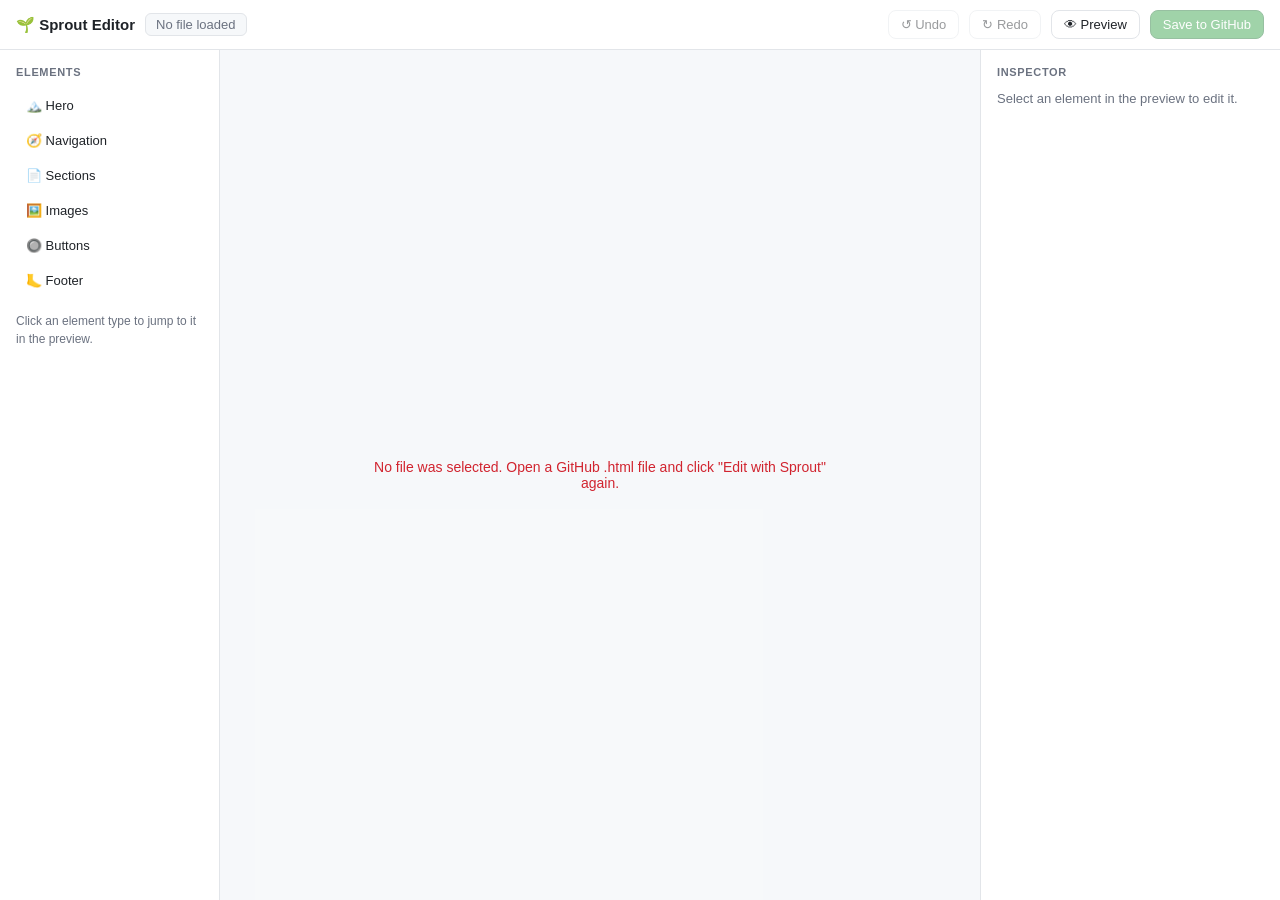
==== editor/editor.html @ ad459535 "Sprout Editor v1: visual GitHub HTML editor Chrome extension - MV3 extension: content-script detecti" ====
<!doctype html>
<html lang="en">
<head>
  <meta charset="utf-8" />
  <meta name="viewport" content="width=device-width, initial-scale=1" />
  <title>Sprout Editor</title>
  <link rel="icon" href="../assets/icons/icon48.png" />
  <link rel="stylesheet" href="editor.css" />
</head>
<body>
  <div id="app" class="sprout-app">

    <!-- Top toolbar -->
    <header class="sprout-toolbar">
      <div class="sprout-toolbar__left">
        <span class="sprout-brand">🌱 Sprout Editor</span>
        <span class="sprout-file-name" id="fileNameLabel">No file loaded</span>
      </div>
      <div class="sprout-toolbar__right">
        <button id="undoBtn" class="sprout-btn sprout-btn--icon" title="Undo (Ctrl/Cmd+Z)" disabled>
          ↺ Undo
        </button>
        <button id="redoBtn" class="sprout-btn sprout-btn--icon" title="Redo (Ctrl/Cmd+Shift+Z)" disabled>
          ↻ Redo
        </button>
        <button id="previewBtn" class="sprout-btn" title="Toggle editor outlines">
          👁 Preview
        </button>
        <button id="saveBtn" class="sprout-btn sprout-btn--primary" disabled>
          Save to GitHub
        </button>
      </div>
    </header>

    <div class="sprout-body">

      <!-- Left sidebar -->
      <aside class="sprout-sidebar" id="sidebar">
        <h2 class="sprout-sidebar__title">Elements</h2>
        <ul class="sprout-element-list" id="elementList">
          <li class="sprout-element-item" data-category="hero">🏔️ Hero</li>
          <li class="sprout-element-item" data-category="nav">🧭 Navigation</li>
          <li class="sprout-element-item" data-category="section">📄 Sections</li>
          <li class="sprout-element-item" data-category="image">🖼️ Images</li>
          <li class="sprout-element-item" data-category="button">🔘 Buttons</li>
          <li class="sprout-element-item" data-category="footer">🦶 Footer</li>
        </ul>
        <p class="sprout-sidebar__hint">Click an element type to jump to it in the preview.</p>
      </aside>

      <!-- Main canvas -->
      <main class="sprout-canvas-wrap">
        <div id="statusOverlay" class="sprout-status-overlay">
          <p id="statusMessage">Loading file from GitHub…</p>
        </div>
        <iframe
          id="previewFrame"
          class="sprout-preview-frame"
          title="Website preview"
          sandbox="allow-same-origin"
        ></iframe>
      </main>

      <!-- Right inspector -->
      <aside class="sprout-inspector" id="inspector">
        <h2 class="sprout-inspector__title">Inspector</h2>
        <div id="inspectorBody" class="sprout-inspector__body">
          <p class="sprout-inspector__empty">Select an element in the preview to edit it.</p>
        </div>
      </aside>

    </div>
  </div>

  <!-- Save modal -->
  <div id="saveModal" class="sprout-modal-backdrop sprout-hidden">
    <div class="sprout-modal">
      <h2>Save changes</h2>
      <div class="sprout-modal__row">
        <label>File</label>
        <div id="saveModalFileName" class="sprout-modal__filename">index.html</div>
      </div>
      <div class="sprout-modal__row">
        <label for="commitMessageInput">Commit message</label>
        <input id="commitMessageInput" type="text" />
      </div>
      <div id="saveModalError" class="sprout-modal__error sprout-hidden"></div>
      <div class="sprout-modal__actions">
        <button id="saveModalCancel" class="sprout-btn">Cancel</button>
        <button id="saveModalConfirm" class="sprout-btn sprout-btn--primary">Save Changes</button>
      </div>
    </div>
  </div>

  <!-- Toast notifications -->
  <div id="toastContainer" class="sprout-toast-container"></div>

  <script type="module" src="editor.js"></script>
</body>
</html>
---- editor/editor.css ----
/* editor/editor.css — Sprout Editor shell styles.
 * This file styles the EDITOR CHROME ONLY (toolbar/sidebar/inspector/modals).
 * It never touches the previewed website — that lives isolated inside the
 * sandboxed iframe (see canvas.js for the editor-only outline styles that
 * get injected *into* the iframe and stripped before saving).
 */

:root {
  --sprout-green: #2ea043;
  --sprout-green-dark: #1a7431;
  --sprout-bg: #f6f8fa;
  --sprout-panel-bg: #ffffff;
  --sprout-border: #e2e5e9;
  --sprout-text: #1f2328;
  --sprout-text-muted: #6b7280;
  --sprout-danger: #d1242f;
  --sprout-danger-bg: #fff1f0;
  --sprout-radius: 10px;
  --sprout-shadow: 0 1px 2px rgba(16, 24, 40, 0.04), 0 1px 3px rgba(16, 24, 40, 0.06);
}

* { box-sizing: border-box; }

body {
  margin: 0;
  font-family: -apple-system, BlinkMacSystemFont, "Segoe UI", Roboto, sans-serif;
  color: var(--sprout-text);
  background: var(--sprout-bg);
}

.sprout-app {
  display: flex;
  flex-direction: column;
  height: 100vh;
}

/* ---------- Toolbar ---------- */

.sprout-toolbar {
  display: flex;
  align-items: center;
  justify-content: space-between;
  padding: 10px 16px;
  background: var(--sprout-panel-bg);
  border-bottom: 1px solid var(--sprout-border);
  flex-shrink: 0;
}

.sprout-toolbar__left,
.sprout-toolbar__right {
  display: flex;
  align-items: center;
  gap: 10px;
}

.sprout-brand {
  font-weight: 700;
  font-size: 15px;
  white-space: nowrap;
}

.sprout-file-name {
  font-size: 13px;
  color: var(--sprout-text-muted);
  padding: 3px 10px;
  background: var(--sprout-bg);
  border: 1px solid var(--sprout-border);
  border-radius: 6px;
}

.sprout-file-name.is-dirty::after {
  content: " ●";
  color: var(--sprout-green);
}

.sprout-btn {
  display: inline-flex;
  align-items: center;
  gap: 4px;
  padding: 6px 12px;
  font-size: 13px;
  font-weight: 500;
  color: var(--sprout-text);
  background: var(--sprout-panel-bg);
  border: 1px solid var(--sprout-border);
  border-radius: 8px;
  cursor: pointer;
  transition: background 0.15s ease, border-color 0.15s ease;
}

.sprout-btn:hover:not(:disabled) {
  background: var(--sprout-bg);
  border-color: #d0d5db;
}

.sprout-btn:disabled {
  opacity: 0.45;
  cursor: default;
}

.sprout-btn--primary {
  color: #fff;
  background: var(--sprout-green);
  border-color: var(--sprout-green-dark);
}

.sprout-btn--primary:hover:not(:disabled) {
  filter: brightness(1.06);
}

.sprout-btn.is-active {
  background: #eaf7ec;
  border-color: var(--sprout-green);
  color: var(--sprout-green-dark);
}

/* ---------- Body layout ---------- */

.sprout-body {
  display: grid;
  grid-template-columns: 220px 1fr 300px;
  flex: 1;
  min-height: 0;
}

.sprout-sidebar,
.sprout-inspector {
  background: var(--sprout-panel-bg);
  overflow-y: auto;
  padding: 16px;
}

.sprout-sidebar { border-right: 1px solid var(--sprout-border); }
.sprout-inspector { border-left: 1px solid var(--sprout-border); }

.sprout-sidebar__title,
.sprout-inspector__title {
  margin: 0 0 12px;
  font-size: 11px;
  font-weight: 700;
  letter-spacing: 0.06em;
  text-transform: uppercase;
  color: var(--sprout-text-muted);
}

.sprout-element-list {
  list-style: none;
  margin: 0 0 16px;
  padding: 0;
  display: flex;
  flex-direction: column;
  gap: 4px;
}

.sprout-element-item {
  padding: 8px 10px;
  font-size: 13px;
  border-radius: 8px;
  cursor: pointer;
  transition: background 0.15s ease;
}

.sprout-element-item:hover {
  background: var(--sprout-bg);
}

.sprout-sidebar__hint {
  font-size: 12px;
  color: var(--sprout-text-muted);
  line-height: 1.5;
}

/* ---------- Canvas ---------- */

.sprout-canvas-wrap {
  position: relative;
  background: #eef0f3;
  display: flex;
  align-items: stretch;
  justify-content: stretch;
  min-width: 0;
}

.sprout-preview-frame {
  flex: 1;
  width: 100%;
  border: none;
  background: #fff;
}

.sprout-status-overlay {
  position: absolute;
  inset: 0;
  display: flex;
  align-items: center;
  justify-content: center;
  background: rgba(246, 248, 250, 0.92);
  z-index: 5;
  font-size: 14px;
  color: var(--sprout-text-muted);
  text-align: center;
  padding: 24px;
}

.sprout-status-overlay.sprout-hidden { display: none; }

.sprout-status-overlay.is-error #statusMessage {
  color: var(--sprout-danger);
  white-space: pre-wrap;
  max-width: 480px;
}

/* ---------- Inspector form controls ---------- */

.sprout-inspector__empty {
  font-size: 13px;
  color: var(--sprout-text-muted);
}

.sprout-field {
  margin-bottom: 14px;
}

.sprout-field label {
  display: block;
  font-size: 12px;
  font-weight: 600;
  margin-bottom: 5px;
  color: var(--sprout-text);
}

.sprout-field input[type="text"],
.sprout-field input[type="number"],
.sprout-field input[type="url"],
.sprout-field textarea {
  width: 100%;
  padding: 6px 9px;
  font-size: 13px;
  border: 1px solid var(--sprout-border);
  border-radius: 7px;
  font-family: inherit;
  background: var(--sprout-panel-bg);
  color: var(--sprout-text);
}

.sprout-field textarea {
  resize: vertical;
  min-height: 56px;
}

.sprout-field input[type="color"] {
  width: 40px;
  height: 28px;
  padding: 0;
  border: 1px solid var(--sprout-border);
  border-radius: 6px;
  background: none;
  cursor: pointer;
}

.sprout-field input[type="range"] {
  width: 100%;
}

.sprout-field-row {
  display: flex;
  align-items: center;
  gap: 8px;
}

.sprout-align-group {
  display: flex;
  gap: 4px;
}

.sprout-align-group button {
  flex: 1;
  padding: 6px 0;
  font-size: 12px;
  border: 1px solid var(--sprout-border);
  background: var(--sprout-panel-bg);
  border-radius: 7px;
  cursor: pointer;
}

.sprout-align-group button.is-active {
  background: var(--sprout-green);
  color: #fff;
  border-color: var(--sprout-green-dark);
}

.sprout-inspector-section-title {
  font-size: 11px;
  font-weight: 700;
  text-transform: uppercase;
  letter-spacing: 0.05em;
  color: var(--sprout-text-muted);
  margin: 18px 0 8px;
}

.sprout-inspector-section-title:first-child { margin-top: 0; }

.sprout-box-grid {
  display: grid;
  grid-template-columns: 1fr 1fr;
  gap: 8px;
}

/* ---------- Modal ---------- */

.sprout-modal-backdrop {
  position: fixed;
  inset: 0;
  background: rgba(15, 23, 32, 0.45);
  display: flex;
  align-items: center;
  justify-content: center;
  z-index: 100;
}

.sprout-modal-backdrop.sprout-hidden { display: none; }

.sprout-modal {
  width: 420px;
  max-width: calc(100vw - 32px);
  background: var(--sprout-panel-bg);
  border-radius: var(--sprout-radius);
  box-shadow: 0 12px 32px rgba(16, 24, 40, 0.25);
  padding: 22px;
}

.sprout-modal h2 {
  margin: 0 0 16px;
  font-size: 16px;
}

.sprout-modal__row { margin-bottom: 14px; }

.sprout-modal__row label {
  display: block;
  font-size: 12px;
  font-weight: 600;
  margin-bottom: 5px;
}

.sprout-modal__filename {
  font-family: ui-monospace, SFMono-Regular, monospace;
  font-size: 13px;
  padding: 6px 9px;
  background: var(--sprout-bg);
  border: 1px solid var(--sprout-border);
  border-radius: 7px;
}

.sprout-modal input[type="text"] {
  width: 100%;
  padding: 7px 10px;
  font-size: 13px;
  border: 1px solid var(--sprout-border);
  border-radius: 7px;
}

.sprout-modal__error {
  font-size: 12px;
  color: var(--sprout-danger);
  background: var(--sprout-danger-bg);
  border: 1px solid #ffd7d5;
  border-radius: 7px;
  padding: 8px 10px;
  margin-bottom: 14px;
}

.sprout-modal__actions {
  display: flex;
  justify-content: flex-end;
  gap: 8px;
  margin-top: 4px;
}

/* ---------- Toasts ---------- */

.sprout-toast-container {
  position: fixed;
  bottom: 20px;
  right: 20px;
  display: flex;
  flex-direction: column;
  gap: 8px;
  z-index: 200;
}

.sprout-toast {
  padding: 10px 14px;
  border-radius: 8px;
  font-size: 13px;
  color: #fff;
  box-shadow: var(--sprout-shadow);
  max-width: 320px;
}

.sprout-toast--success { background: var(--sprout-green); }
.sprout-toast--error { background: var(--sprout-danger); }
.sprout-toast--info { background: #374151; }

@media (max-width: 900px) {
  .sprout-body {
    grid-template-columns: 1fr;
    grid-template-rows: auto 1fr auto;
  }
  .sprout-sidebar, .sprout-inspector {
    border: none;
    border-bottom: 1px solid var(--sprout-border);
    max-height: 180px;
  }
}
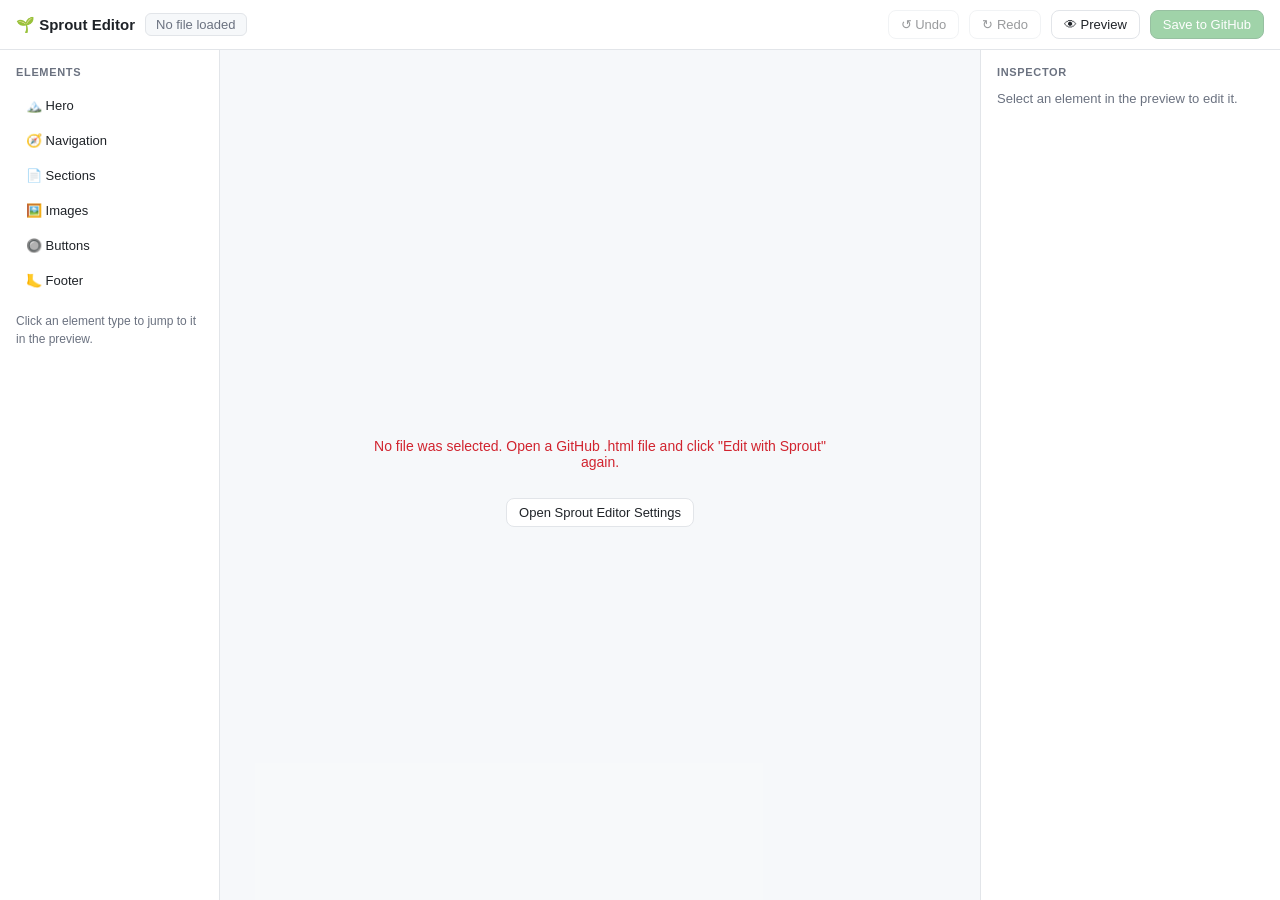
==== commit 87a7522e: "Improve error messaging for private-repo/missing-token load failures Root cause of the 'Not found..." ====
--- a/editor/editor.html
+++ b/editor/editor.html
@@ -51,7 +51,12 @@
       <!-- Main canvas -->
       <main class="sprout-canvas-wrap">
         <div id="statusOverlay" class="sprout-status-overlay">
-          <p id="statusMessage">Loading file from GitHub…</p>
+          <div>
+            <p id="statusMessage">Loading file from GitHub…</p>
+            <button id="statusSettingsBtn" class="sprout-btn sprout-hidden" type="button">
+              Open Sprout Editor Settings
+            </button>
+          </div>
         </div>
         <iframe
           id="previewFrame"
--- a/editor/editor.css
+++ b/editor/editor.css
@@ -210,6 +210,10 @@
   max-width: 480px;
 }
 
+#statusSettingsBtn {
+  margin-top: 14px;
+}
+
 /* ---------- Inspector form controls ---------- */
 
 .sprout-inspector__empty {
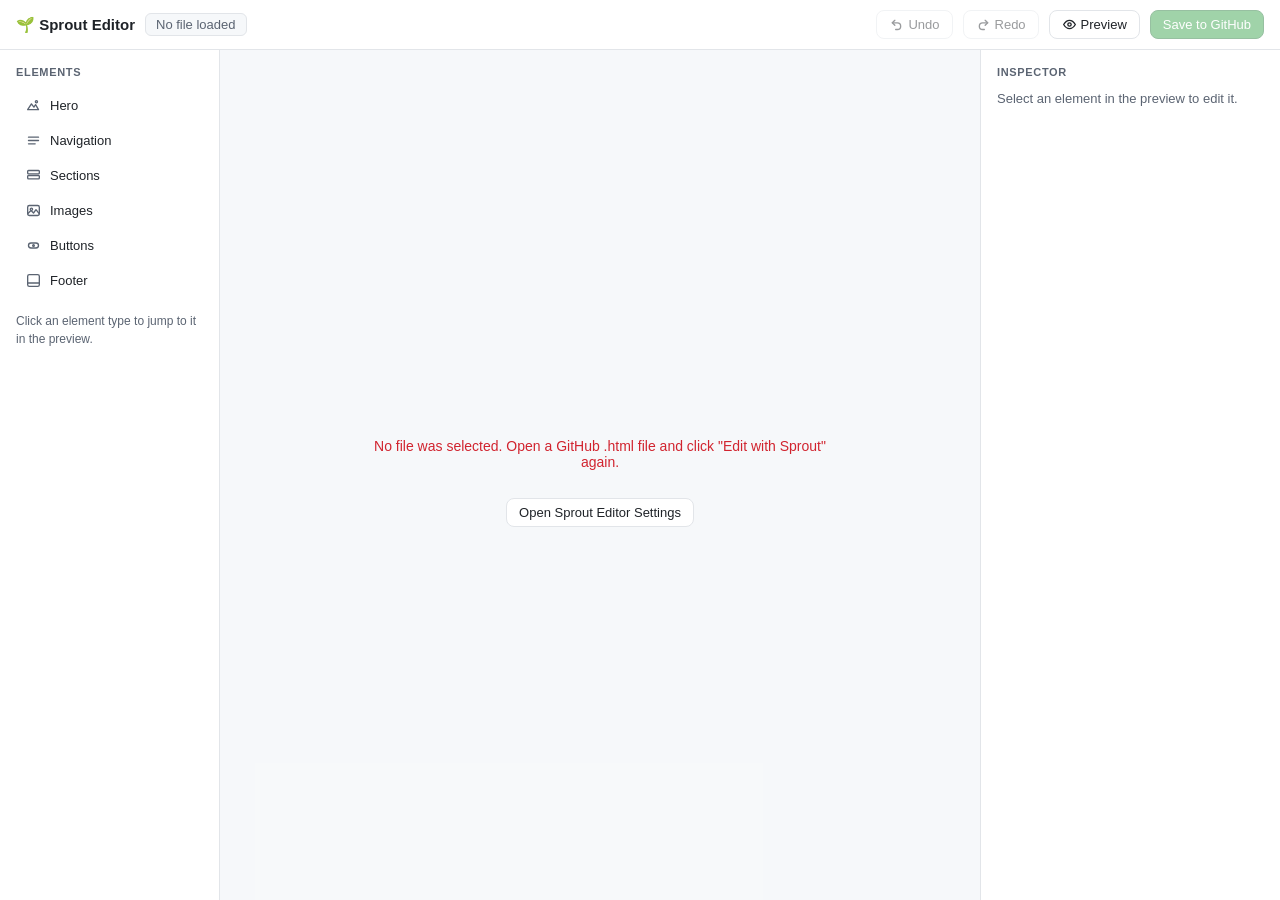
==== commit 9004b1ac: "Polish the extension UI: real icons, focus states, motion, loading state Ran this through the impecc" ====
--- a/editor/editor.html
+++ b/editor/editor.html
@@ -8,6 +8,23 @@
   <link rel="stylesheet" href="editor.css" />
 </head>
 <body>
+  <!-- Shared icon set. Referenced via <use href="#icon-x">; keeps every icon
+       one consistent stroke/weight instead of mixing emoji glyphs. -->
+  <svg width="0" height="0" style="position:absolute" aria-hidden="true">
+    <defs>
+      <g id="icon-undo"><path d="M4 7h6a4 4 0 1 1 0 8H8"/><path d="M7 4 4 7l3 3"/></g>
+      <g id="icon-redo"><path d="M14 7H8a4 4 0 1 0 0 8h2"/><path d="M11 4l3 3-3 3"/></g>
+      <g id="icon-eye"><path d="M2 9s3-5 7-5 7 5 7 5-3 5-7 5-7-5-7-5Z"/><circle cx="9" cy="9" r="2"/></g>
+      <g id="icon-eye-off"><path d="M2 9s3-5 7-5c1.5 0 2.8.4 4 1.1M16 9s-1.3 2.1-3.3 3.5M9 14c-4 0-7-5-7-5"/><path d="M3 3l12 12"/></g>
+      <g id="icon-hero"><path d="M2 14l4.5-7 3 4 2-3L15 14Z"/><circle cx="12.5" cy="4.5" r="1.3"/></g>
+      <g id="icon-nav"><line x1="3" y1="5" x2="15" y2="5"/><line x1="3" y1="9" x2="15" y2="9"/><line x1="3" y1="13" x2="11" y2="13"/></g>
+      <g id="icon-sections"><rect x="2" y="3" width="14" height="4" rx="1"/><rect x="2" y="9" width="14" height="4" rx="1"/></g>
+      <g id="icon-image"><rect x="2" y="3" width="14" height="12" rx="2"/><circle cx="6.5" cy="7.5" r="1.4"/><path d="M2 13l4-4 3 3 3-4 4 5"/></g>
+      <g id="icon-button"><rect x="3" y="6" width="12" height="6" rx="3"/><circle cx="9" cy="9" r="1"/></g>
+      <g id="icon-footer"><rect x="2" y="2" width="14" height="14" rx="2"/><line x1="2" y1="12" x2="16" y2="12"/></g>
+    </defs>
+  </svg>
+
   <div id="app" class="sprout-app">
 
     <!-- Top toolbar -->
@@ -17,14 +34,18 @@
         <span class="sprout-file-name" id="fileNameLabel">No file loaded</span>
       </div>
       <div class="sprout-toolbar__right">
-        <button id="undoBtn" class="sprout-btn sprout-btn--icon" title="Undo (Ctrl/Cmd+Z)" disabled>
-          ↺ Undo
+        <button id="undoBtn" class="sprout-btn" title="Undo (Ctrl/Cmd+Z)" disabled>
+          <svg class="sprout-icon" viewBox="0 0 18 18"><use href="#icon-undo"/></svg>
+          Undo
         </button>
-        <button id="redoBtn" class="sprout-btn sprout-btn--icon" title="Redo (Ctrl/Cmd+Shift+Z)" disabled>
-          ↻ Redo
+        <button id="redoBtn" class="sprout-btn" title="Redo (Ctrl/Cmd+Shift+Z)" disabled>
+          <svg class="sprout-icon" viewBox="0 0 18 18"><use href="#icon-redo"/></svg>
+          Redo
         </button>
         <button id="previewBtn" class="sprout-btn" title="Toggle editor outlines">
-          👁 Preview
+          <svg class="sprout-icon sprout-icon--eye" viewBox="0 0 18 18"><use href="#icon-eye"/></svg>
+          <svg class="sprout-icon sprout-icon--eye-off" viewBox="0 0 18 18"><use href="#icon-eye-off"/></svg>
+          <span id="previewBtnLabel">Preview</span>
         </button>
         <button id="saveBtn" class="sprout-btn sprout-btn--primary" disabled>
           Save to GitHub
@@ -38,12 +59,12 @@
       <aside class="sprout-sidebar" id="sidebar">
         <h2 class="sprout-sidebar__title">Elements</h2>
         <ul class="sprout-element-list" id="elementList">
-          <li class="sprout-element-item" data-category="hero">🏔️ Hero</li>
-          <li class="sprout-element-item" data-category="nav">🧭 Navigation</li>
-          <li class="sprout-element-item" data-category="section">📄 Sections</li>
-          <li class="sprout-element-item" data-category="image">🖼️ Images</li>
-          <li class="sprout-element-item" data-category="button">🔘 Buttons</li>
-          <li class="sprout-element-item" data-category="footer">🦶 Footer</li>
+          <li class="sprout-element-item" data-category="hero" role="button" tabindex="0"><svg class="sprout-icon" viewBox="0 0 18 18"><use href="#icon-hero"/></svg>Hero</li>
+          <li class="sprout-element-item" data-category="nav" role="button" tabindex="0"><svg class="sprout-icon" viewBox="0 0 18 18"><use href="#icon-nav"/></svg>Navigation</li>
+          <li class="sprout-element-item" data-category="section" role="button" tabindex="0"><svg class="sprout-icon" viewBox="0 0 18 18"><use href="#icon-sections"/></svg>Sections</li>
+          <li class="sprout-element-item" data-category="image" role="button" tabindex="0"><svg class="sprout-icon" viewBox="0 0 18 18"><use href="#icon-image"/></svg>Images</li>
+          <li class="sprout-element-item" data-category="button" role="button" tabindex="0"><svg class="sprout-icon" viewBox="0 0 18 18"><use href="#icon-button"/></svg>Buttons</li>
+          <li class="sprout-element-item" data-category="footer" role="button" tabindex="0"><svg class="sprout-icon" viewBox="0 0 18 18"><use href="#icon-footer"/></svg>Footer</li>
         </ul>
         <p class="sprout-sidebar__hint">Click an element type to jump to it in the preview.</p>
       </aside>
@@ -51,7 +72,8 @@
       <!-- Main canvas -->
       <main class="sprout-canvas-wrap">
         <div id="statusOverlay" class="sprout-status-overlay">
-          <div>
+          <div class="sprout-status-content">
+            <div id="statusSpinner" class="sprout-spinner" aria-hidden="true"></div>
             <p id="statusMessage">Loading file from GitHub…</p>
             <button id="statusSettingsBtn" class="sprout-btn sprout-hidden" type="button">
               Open Sprout Editor Settings
--- a/editor/editor.css
+++ b/editor/editor.css
@@ -12,11 +12,12 @@
   --sprout-panel-bg: #ffffff;
   --sprout-border: #e2e5e9;
   --sprout-text: #1f2328;
-  --sprout-text-muted: #6b7280;
+  --sprout-text-muted: #5b6472;
   --sprout-danger: #d1242f;
   --sprout-danger-bg: #fff1f0;
   --sprout-radius: 10px;
   --sprout-shadow: 0 1px 2px rgba(16, 24, 40, 0.04), 0 1px 3px rgba(16, 24, 40, 0.06);
+  --sprout-focus-ring: 0 0 0 3px rgba(46, 160, 67, 0.32);
 }
 
 * { box-sizing: border-box; }
@@ -26,6 +27,55 @@
   font-family: -apple-system, BlinkMacSystemFont, "Segoe UI", Roboto, sans-serif;
   color: var(--sprout-text);
   background: var(--sprout-bg);
+  scrollbar-color: #c3cad3 transparent;
+}
+
+::selection {
+  background: #bfe8c8;
+  color: var(--sprout-green-dark);
+}
+
+/* Browser-default focus rings don't match this palette — theme them instead
+ * of leaving the platform default, and only ever on :focus-visible so mouse
+ * clicks stay clean. */
+a:focus-visible,
+button:focus-visible,
+input:focus-visible,
+textarea:focus-visible,
+[tabindex]:focus-visible {
+  outline: none;
+  box-shadow: var(--sprout-focus-ring);
+  border-radius: 6px;
+}
+
+/* Custom scrollbars for the chrome panels (WebKit/Chromium — this ships in a
+ * Chrome extension, so no non-Chromium fallback is needed). */
+.sprout-sidebar::-webkit-scrollbar,
+.sprout-inspector::-webkit-scrollbar {
+  width: 10px;
+}
+.sprout-sidebar::-webkit-scrollbar-thumb,
+.sprout-inspector::-webkit-scrollbar-thumb {
+  background: #c3cad3;
+  border-radius: 999px;
+  border: 2px solid var(--sprout-panel-bg);
+}
+.sprout-sidebar::-webkit-scrollbar-track,
+.sprout-inspector::-webkit-scrollbar-track {
+  background: transparent;
+}
+
+/* Shared 18x18 icon glyphs (see the <symbol> defs in editor.html) — one
+ * consistent stroke weight everywhere instead of mixing emoji as icons. */
+.sprout-icon {
+  width: 15px;
+  height: 15px;
+  flex-shrink: 0;
+  fill: none;
+  stroke: currentColor;
+  stroke-width: 1.6;
+  stroke-linecap: round;
+  stroke-linejoin: round;
 }
 
 .sprout-app {
@@ -113,6 +163,12 @@
   border-color: var(--sprout-green);
   color: var(--sprout-green-dark);
 }
+
+/* Preview button shows the eye when idle, eye-off once active — CSS-only
+ * swap driven by the .is-active class editor.js already toggles. */
+.sprout-icon--eye-off { display: none; }
+.sprout-btn.is-active .sprout-icon--eye { display: none; }
+.sprout-btn.is-active .sprout-icon--eye-off { display: block; }
 
 /* ---------- Body layout ---------- */
 
@@ -153,6 +209,9 @@
 }
 
 .sprout-element-item {
+  display: flex;
+  align-items: center;
+  gap: 9px;
   padding: 8px 10px;
   font-size: 13px;
   border-radius: 8px;
@@ -160,8 +219,14 @@
   transition: background 0.15s ease;
 }
 
+.sprout-element-item .sprout-icon { color: var(--sprout-text-muted); }
+
 .sprout-element-item:hover {
   background: var(--sprout-bg);
+}
+
+.sprout-element-item:hover .sprout-icon {
+  color: var(--sprout-green-dark);
 }
 
 .sprout-sidebar__hint {
@@ -204,10 +269,37 @@
 
 .sprout-status-overlay.sprout-hidden { display: none; }
 
+.sprout-status-content {
+  display: flex;
+  flex-direction: column;
+  align-items: center;
+}
+
 .sprout-status-overlay.is-error #statusMessage {
   color: var(--sprout-danger);
   white-space: pre-wrap;
   max-width: 480px;
+}
+
+/* Loading spinner — only during the loading state, never alongside an error. */
+.sprout-spinner {
+  width: 28px;
+  height: 28px;
+  margin-bottom: 14px;
+  border-radius: 50%;
+  border: 3px solid var(--sprout-border);
+  border-top-color: var(--sprout-green);
+  animation: sprout-spin 0.7s linear infinite;
+}
+
+.sprout-status-overlay.is-error .sprout-spinner { display: none; }
+
+@media (prefers-reduced-motion: reduce) {
+  .sprout-spinner { animation-duration: 1.6s; }
+}
+
+@keyframes sprout-spin {
+  to { transform: rotate(360deg); }
 }
 
 #statusSettingsBtn {
@@ -245,6 +337,14 @@
   font-family: inherit;
   background: var(--sprout-panel-bg);
   color: var(--sprout-text);
+  transition: border-color 0.15s ease;
+}
+
+.sprout-field input[type="text"]:hover,
+.sprout-field input[type="number"]:hover,
+.sprout-field input[type="url"]:hover,
+.sprout-field textarea:hover {
+  border-color: #c7ced8;
 }
 
 .sprout-field textarea {
@@ -264,6 +364,7 @@
 
 .sprout-field input[type="range"] {
   width: 100%;
+  accent-color: var(--sprout-green);
 }
 
 .sprout-field-row {
@@ -285,6 +386,12 @@
   background: var(--sprout-panel-bg);
   border-radius: 7px;
   cursor: pointer;
+  transition: background 0.15s ease, border-color 0.15s ease, color 0.15s ease;
+}
+
+.sprout-align-group button:hover:not(.is-active) {
+  border-color: #c7ced8;
+  background: var(--sprout-bg);
 }
 
 .sprout-align-group button.is-active {
@@ -320,9 +427,24 @@
   align-items: center;
   justify-content: center;
   z-index: 100;
-}
-
-.sprout-modal-backdrop.sprout-hidden { display: none; }
+  opacity: 1;
+  transition: opacity 0.16s ease, display 0.16s allow-discrete;
+}
+
+.sprout-modal-backdrop.sprout-hidden {
+  opacity: 0;
+  display: none;
+}
+
+/* Reveal transition for the backdrop + panel — degrades gracefully to an
+ * instant show/hide in browsers without @starting-style support. */
+@starting-style {
+  .sprout-modal-backdrop:not(.sprout-hidden) { opacity: 0; }
+}
+
+@media (prefers-reduced-motion: reduce) {
+  .sprout-modal-backdrop { transition-duration: 0.01ms; }
+}
 
 .sprout-modal {
   width: 420px;
@@ -331,6 +453,14 @@
   border-radius: var(--sprout-radius);
   box-shadow: 0 12px 32px rgba(16, 24, 40, 0.25);
   padding: 22px;
+  transform: scale(1);
+  transition: transform 0.18s cubic-bezier(0.2, 0.8, 0.2, 1);
+}
+
+.sprout-modal-backdrop.sprout-hidden .sprout-modal { transform: scale(0.96); }
+
+@starting-style {
+  .sprout-modal-backdrop:not(.sprout-hidden) .sprout-modal { transform: scale(0.96); }
 }
 
 .sprout-modal h2 {
@@ -398,8 +528,27 @@
   border-radius: 8px;
   font-size: 13px;
   color: #fff;
-  box-shadow: var(--sprout-shadow);
+  box-shadow: 0 8px 20px rgba(16, 24, 40, 0.16);
   max-width: 320px;
+  animation: sprout-toast-in 0.22s cubic-bezier(0.2, 0.8, 0.2, 1);
+}
+
+.sprout-toast.is-leaving {
+  animation: sprout-toast-out 0.16s ease forwards;
+}
+
+@keyframes sprout-toast-in {
+  from { opacity: 0; transform: translateY(6px) scale(0.98); }
+}
+
+@keyframes sprout-toast-out {
+  to { opacity: 0; transform: translateY(6px) scale(0.98); }
+}
+
+@media (prefers-reduced-motion: reduce) {
+  /* Shorten rather than remove — editor.js waits for "animationend" to
+   * actually remove the element, so animation: none would leave it stuck. */
+  .sprout-toast, .sprout-toast.is-leaving { animation-duration: 1ms; }
 }
 
 .sprout-toast--success { background: var(--sprout-green); }
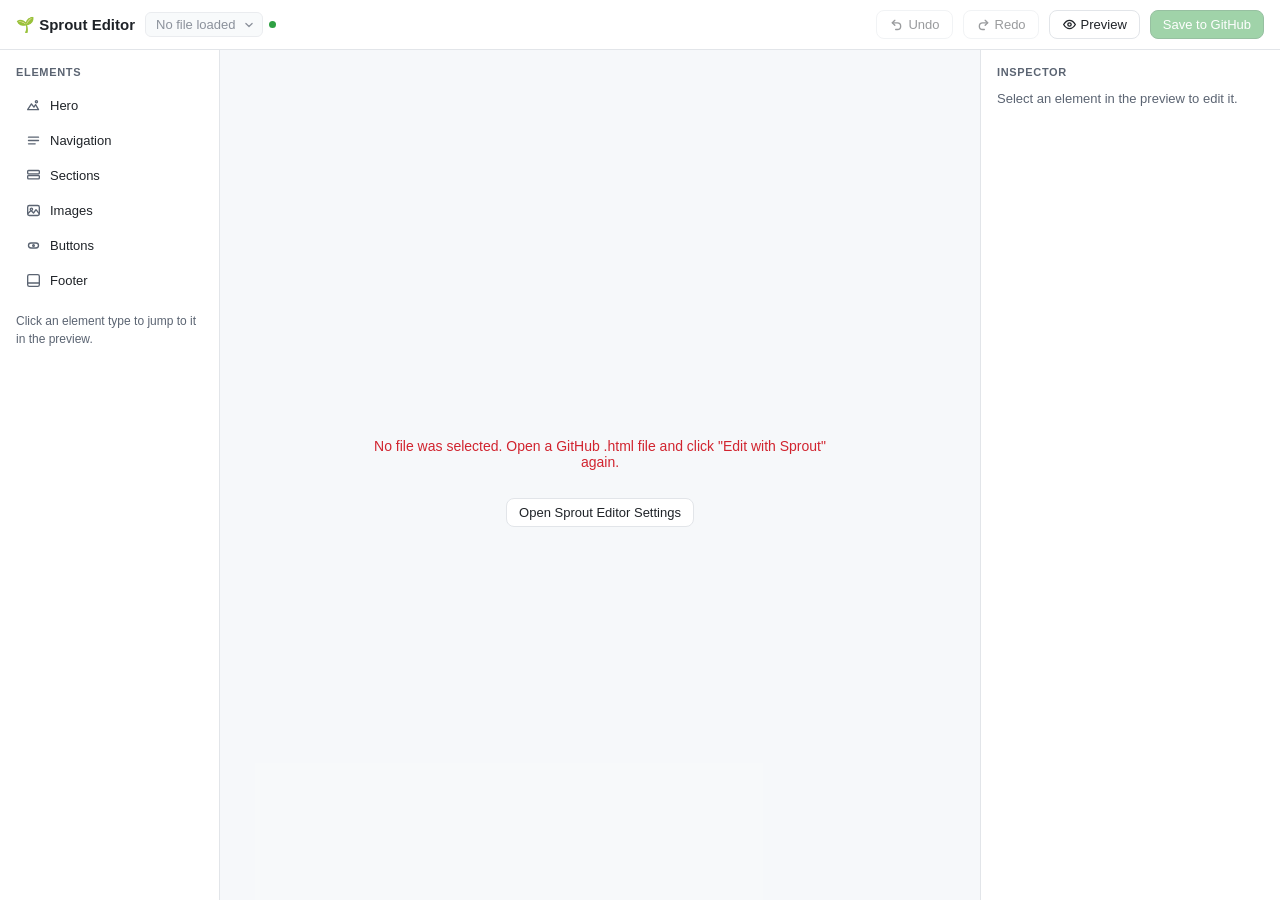
==== commit 92493782: "Add a file-switcher dropdown to the toolbar Lets the user switch which .html file they're editing wi" ====
--- a/editor/editor.html
+++ b/editor/editor.html
@@ -31,7 +31,12 @@
     <header class="sprout-toolbar">
       <div class="sprout-toolbar__left">
         <span class="sprout-brand">🌱 Sprout Editor</span>
-        <span class="sprout-file-name" id="fileNameLabel">No file loaded</span>
+        <span class="sprout-file-switcher-wrap">
+          <select id="fileSwitcher" class="sprout-file-switcher" title="Switch which file you're editing" aria-label="Current file" disabled>
+            <option>No file loaded</option>
+          </select>
+          <span id="dirtyIndicator" class="sprout-dirty-dot sprout-hidden" title="Unsaved changes"></span>
+        </span>
       </div>
       <div class="sprout-toolbar__right">
         <button id="undoBtn" class="sprout-btn" title="Undo (Ctrl/Cmd+Z)" disabled>
--- a/editor/editor.css
+++ b/editor/editor.css
@@ -109,18 +109,46 @@
   white-space: nowrap;
 }
 
-.sprout-file-name {
-  font-size: 13px;
+.sprout-file-switcher-wrap {
+  display: inline-flex;
+  align-items: center;
+  gap: 6px;
+}
+
+.sprout-file-switcher {
+  font-size: 13px;
+  font-family: inherit;
   color: var(--sprout-text-muted);
-  padding: 3px 10px;
-  background: var(--sprout-bg);
+  padding: 4px 26px 4px 10px;
+  background: var(--sprout-bg) url('data:image/svg+xml;utf8,<svg xmlns="http://www.w3.org/2000/svg" viewBox="0 0 18 18"><path d="M5 7l4 4 4-4" fill="none" stroke="%235b6472" stroke-width="1.6" stroke-linecap="round" stroke-linejoin="round"/></svg>') no-repeat right 6px center;
+  background-size: 14px;
   border: 1px solid var(--sprout-border);
   border-radius: 6px;
-}
-
-.sprout-file-name.is-dirty::after {
-  content: " ●";
-  color: var(--sprout-green);
+  max-width: 220px;
+  cursor: pointer;
+  appearance: none;
+  transition: border-color 0.15s ease, background-color 0.15s ease;
+}
+
+.sprout-file-switcher:hover:not(:disabled) {
+  border-color: #c7ced8;
+  background-color: var(--sprout-panel-bg);
+}
+
+.sprout-file-switcher:disabled {
+  cursor: default;
+  opacity: 0.7;
+}
+
+/* Small dot next to the switcher, shown while there are unsaved changes —
+ * a <select>'s own box doesn't reliably render ::after content in Chrome,
+ * so this lives as a sibling element instead. */
+.sprout-dirty-dot {
+  width: 7px;
+  height: 7px;
+  border-radius: 50%;
+  background: var(--sprout-green);
+  flex-shrink: 0;
 }
 
 .sprout-btn {
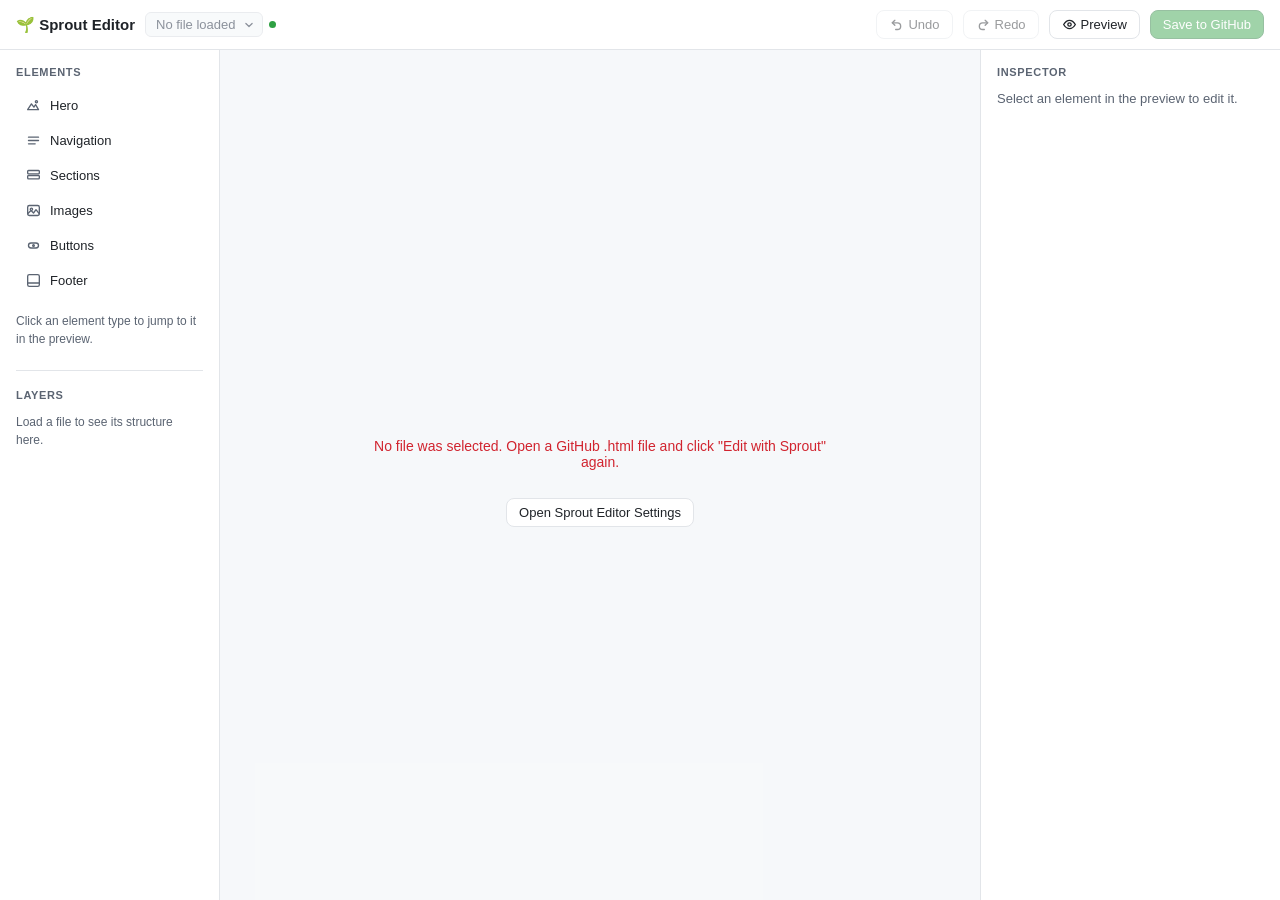
==== commit 55699b81: "Add a Layers panel (Elementor-style DOM tree) to the sidebar Always-visible tree of the whole page's" ====
--- a/editor/editor.html
+++ b/editor/editor.html
@@ -72,6 +72,11 @@
           <li class="sprout-element-item" data-category="footer" role="button" tabindex="0"><svg class="sprout-icon" viewBox="0 0 18 18"><use href="#icon-footer"/></svg>Footer</li>
         </ul>
         <p class="sprout-sidebar__hint">Click an element type to jump to it in the preview.</p>
+
+        <h2 class="sprout-sidebar__title sprout-layers-title">Layers</h2>
+        <div id="layersTree" class="sprout-layers-tree-wrap">
+          <p class="sprout-sidebar__hint">Load a file to see its structure here.</p>
+        </div>
       </aside>
 
       <!-- Main canvas -->
--- a/editor/editor.css
+++ b/editor/editor.css
@@ -263,6 +263,54 @@
   line-height: 1.5;
 }
 
+/* ---------- Layers panel ---------- */
+
+.sprout-layers-title {
+  margin-top: 22px;
+  padding-top: 18px;
+  border-top: 1px solid var(--sprout-border);
+}
+
+.sprout-layers-tree-wrap {
+  font-size: 12px;
+}
+
+.sprout-layers-tree,
+.sprout-layers-tree ul {
+  list-style: none;
+  margin: 0;
+  padding: 0;
+}
+
+.sprout-layer-label {
+  display: block;
+  width: 100%;
+  padding: 4px 8px;
+  border: none;
+  background: none;
+  border-radius: 6px;
+  font-family: ui-monospace, SFMono-Regular, monospace;
+  font-size: 11.5px;
+  color: var(--sprout-text-muted);
+  text-align: left;
+  white-space: nowrap;
+  overflow: hidden;
+  text-overflow: ellipsis;
+  cursor: pointer;
+  transition: background 0.12s ease, color 0.12s ease;
+}
+
+.sprout-layer-label:hover {
+  background: var(--sprout-bg);
+  color: var(--sprout-text);
+}
+
+.sprout-layer-row.is-active > .sprout-layer-label {
+  background: #eaf7ec;
+  color: var(--sprout-green-dark);
+  font-weight: 600;
+}
+
 /* ---------- Canvas ---------- */
 
 .sprout-canvas-wrap {
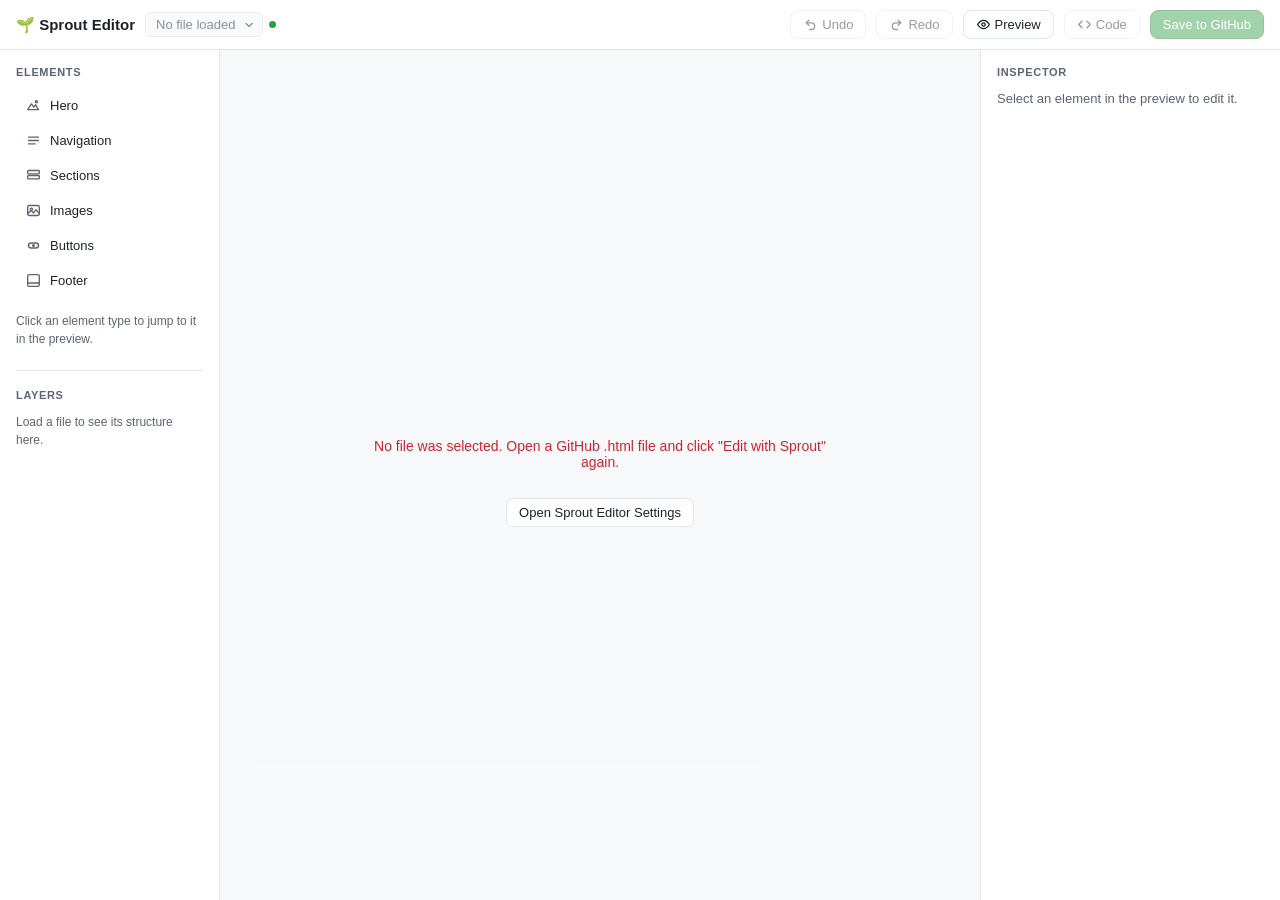
==== commit 829d1237: "Add a Code View: see the HTML that would be saved, read-only New toolbar button opens a modal showin" ====
--- a/editor/editor.html
+++ b/editor/editor.html
@@ -22,6 +22,9 @@
       <g id="icon-image"><rect x="2" y="3" width="14" height="12" rx="2"/><circle cx="6.5" cy="7.5" r="1.4"/><path d="M2 13l4-4 3 3 3-4 4 5"/></g>
       <g id="icon-button"><rect x="3" y="6" width="12" height="6" rx="3"/><circle cx="9" cy="9" r="1"/></g>
       <g id="icon-footer"><rect x="2" y="2" width="14" height="14" rx="2"/><line x1="2" y1="12" x2="16" y2="12"/></g>
+      <g id="icon-code"><path d="M6 5 2 9l4 4"/><path d="M12 5l4 4-4 4"/></g>
+      <g id="icon-copy"><rect x="6" y="6" width="9" height="9" rx="1.5"/><path d="M4 11V4a1 1 0 0 1 1-1h7"/></g>
+      <g id="icon-check"><path d="M4 9.5l3 3 7-7"/></g>
     </defs>
   </svg>
 
@@ -52,13 +55,17 @@
           <svg class="sprout-icon sprout-icon--eye-off" viewBox="0 0 18 18"><use href="#icon-eye-off"/></svg>
           <span id="previewBtnLabel">Preview</span>
         </button>
+        <button id="codeViewBtn" class="sprout-btn" title="View the HTML this will save" disabled>
+          <svg class="sprout-icon" viewBox="0 0 18 18"><use href="#icon-code"/></svg>
+          Code
+        </button>
         <button id="saveBtn" class="sprout-btn sprout-btn--primary" disabled>
           Save to GitHub
         </button>
       </div>
     </header>
 
-    <div class="sprout-body">
+    <div class="sprout-body" id="editorBody">
 
       <!-- Left sidebar -->
       <aside class="sprout-sidebar" id="sidebar">
@@ -129,6 +136,27 @@
     </div>
   </div>
 
+  <!-- Code view modal -->
+  <div id="codeViewModal" class="sprout-modal-backdrop sprout-hidden">
+    <div class="sprout-modal sprout-modal--wide">
+      <div class="sprout-code-view__header">
+        <h2>View Code</h2>
+        <button id="codeViewCopyBtn" class="sprout-btn" type="button" title="Copy all code">
+          <svg class="sprout-icon copy-icon copy-icon--copy" viewBox="0 0 18 18"><use href="#icon-copy"/></svg>
+          <svg class="sprout-icon copy-icon copy-icon--check" viewBox="0 0 18 18"><use href="#icon-check"/></svg>
+          <span id="codeViewCopyLabel">Copy</span>
+        </button>
+      </div>
+      <p class="sprout-code-view__hint">
+        What would be saved right now, including any unsaved changes — read-only.
+      </p>
+      <pre class="sprout-code-view__pre"><code id="codeViewCode"></code></pre>
+      <div class="sprout-modal__actions">
+        <button id="codeViewCloseBtn" class="sprout-btn sprout-btn--primary" type="button">Close</button>
+      </div>
+    </div>
+  </div>
+
   <!-- Toast notifications -->
   <div id="toastContainer" class="sprout-toast-container"></div>
 
--- a/editor/editor.css
+++ b/editor/editor.css
@@ -207,6 +207,17 @@
   min-height: 0;
 }
 
+/* Preview mode: both sidebars are editing chrome (categories, Layers,
+ * Inspector fields) that does nothing while canvas clicks are inert — hide
+ * them and give the canvas the full width. */
+.sprout-body.sprout-preview-active {
+  grid-template-columns: 1fr;
+}
+.sprout-body.sprout-preview-active .sprout-sidebar,
+.sprout-body.sprout-preview-active .sprout-inspector {
+  display: none;
+}
+
 .sprout-sidebar,
 .sprout-inspector {
   background: var(--sprout-panel-bg);
@@ -282,10 +293,46 @@
   padding: 0;
 }
 
+.sprout-layer-row-head {
+  display: flex;
+  align-items: center;
+  gap: 2px;
+}
+
+.sprout-layer-toggle,
+.sprout-layer-toggle-spacer {
+  flex: 0 0 auto;
+  width: 16px;
+  height: 20px;
+}
+
+.sprout-layer-toggle {
+  padding: 0;
+  border: none;
+  background: none;
+  font-size: 9px;
+  color: var(--sprout-text-muted);
+  cursor: pointer;
+  display: flex;
+  align-items: center;
+  justify-content: center;
+  border-radius: 4px;
+}
+
+.sprout-layer-toggle:hover {
+  background: var(--sprout-bg);
+  color: var(--sprout-text);
+}
+
+.sprout-layer-row.is-collapsed > ul {
+  display: none;
+}
+
 .sprout-layer-label {
   display: block;
-  width: 100%;
-  padding: 4px 8px;
+  flex: 1;
+  min-width: 0;
+  padding: 4px 8px 4px 2px;
   border: none;
   background: none;
   border-radius: 6px;
@@ -305,10 +352,83 @@
   color: var(--sprout-text);
 }
 
-.sprout-layer-row.is-active > .sprout-layer-label {
+.sprout-layer-row.is-active > .sprout-layer-row-head > .sprout-layer-label {
   background: #eaf7ec;
   color: var(--sprout-green-dark);
   font-weight: 600;
+}
+
+.sprout-layer-add {
+  flex: 0 0 auto;
+  width: 18px;
+  height: 18px;
+  padding: 0;
+  border: none;
+  background: none;
+  border-radius: 4px;
+  font-size: 13px;
+  line-height: 1;
+  color: var(--sprout-text-muted);
+  cursor: pointer;
+  display: flex;
+  align-items: center;
+  justify-content: center;
+  /* Reserved space always (matches the toggle/spacer pattern above) so
+   * hovering a row doesn't shift its neighbors — only opacity toggles. */
+  opacity: 0;
+  transition: opacity 0.12s ease, background 0.12s ease, color 0.12s ease;
+}
+
+.sprout-layer-row-head:hover .sprout-layer-add,
+.sprout-layer-add:focus-visible {
+  opacity: 1;
+}
+
+.sprout-layer-add:hover {
+  background: var(--sprout-green);
+  color: #fff;
+}
+
+.sprout-layer-add:focus-visible {
+  outline: none;
+  box-shadow: var(--sprout-focus-ring);
+}
+
+/* ---------- Insert-type menu (editor/insert-menu.js) ---------- */
+
+.sprout-insert-menu {
+  position: fixed;
+  z-index: 300;
+  min-width: 190px;
+  padding: 6px;
+  background: var(--sprout-panel-bg);
+  border: 1px solid var(--sprout-border);
+  border-radius: var(--sprout-radius);
+  box-shadow: var(--sprout-shadow), 0 8px 24px rgba(16, 24, 40, 0.14);
+  display: flex;
+  flex-direction: column;
+  gap: 2px;
+}
+
+.sprout-insert-menu__item {
+  padding: 8px 10px;
+  border: none;
+  background: none;
+  border-radius: 7px;
+  font-size: 13px;
+  text-align: left;
+  color: var(--sprout-text);
+  cursor: pointer;
+  transition: background 0.12s ease;
+}
+
+.sprout-insert-menu__item:hover {
+  background: var(--sprout-bg);
+}
+
+.sprout-insert-menu__item:focus-visible {
+  outline: none;
+  box-shadow: var(--sprout-focus-ring);
 }
 
 /* ---------- Canvas ---------- */
@@ -449,12 +569,16 @@
   gap: 8px;
 }
 
-.sprout-align-group {
+/* Shared by Alignment (3 options) and Container "Columns" (6 options) —
+ * any Inspector field that's really a single-select over a short, fixed
+ * option list. Options can outgrow a name like "align" (Columns does), so
+ * this is deliberately the generic name, not alignment-specific. */
+.sprout-button-group {
   display: flex;
   gap: 4px;
 }
 
-.sprout-align-group button {
+.sprout-button-group button {
   flex: 1;
   padding: 6px 0;
   font-size: 12px;
@@ -465,15 +589,20 @@
   transition: background 0.15s ease, border-color 0.15s ease, color 0.15s ease;
 }
 
-.sprout-align-group button:hover:not(.is-active) {
+.sprout-button-group button:hover:not(.is-active) {
   border-color: #c7ced8;
   background: var(--sprout-bg);
 }
 
-.sprout-align-group button.is-active {
+.sprout-button-group button.is-active {
   background: var(--sprout-green);
   color: #fff;
   border-color: var(--sprout-green-dark);
+}
+
+.sprout-button-group button:focus-visible {
+  outline: none;
+  box-shadow: var(--sprout-focus-ring);
 }
 
 .sprout-inspector-section-title {
@@ -585,6 +714,62 @@
   justify-content: flex-end;
   gap: 8px;
   margin-top: 4px;
+}
+
+/* ---------- Code view ---------- */
+
+.sprout-modal--wide {
+  width: min(920px, calc(100vw - 64px));
+}
+
+.sprout-code-view__header {
+  display: flex;
+  align-items: center;
+  justify-content: space-between;
+  gap: 12px;
+  margin-bottom: 4px;
+}
+
+.sprout-code-view__header h2 { margin: 0; }
+
+.sprout-code-view__hint {
+  margin: 0 0 12px;
+  font-size: 12px;
+  color: var(--sprout-text-muted);
+}
+
+.sprout-code-view__pre {
+  margin: 0 0 16px;
+  padding: 14px;
+  max-height: 60vh;
+  overflow: auto;
+  background: var(--sprout-bg);
+  border: 1px solid var(--sprout-border);
+  border-radius: 8px;
+  font-family: ui-monospace, SFMono-Regular, monospace;
+  font-size: 12.5px;
+  line-height: 1.65;
+  white-space: pre;
+  tab-size: 2;
+}
+
+/* Syntax colors — "cv-" for "code view", so they can't collide with any
+ * other class in the page (including the loaded site's own CSS, since this
+ * <pre> renders in the parent document, not the sandboxed iframe). */
+.cv-tag { color: var(--sprout-green-dark); font-weight: 600; }
+.cv-attr { color: #9a6700; }
+.cv-value { color: #1d4ed8; }
+.cv-comment { color: var(--sprout-text-muted); font-style: italic; }
+.cv-punct { color: var(--sprout-text-muted); }
+
+/* Copy button icon swap — same pattern as the Preview eye/eye-off toggle above. */
+.copy-icon--check { display: none; }
+#codeViewCopyBtn.is-copied .copy-icon--copy { display: none; }
+#codeViewCopyBtn.is-copied .copy-icon--check { display: block; }
+#codeViewCopyBtn.is-copied {
+  background: #eaf7ec;
+  border-color: var(--sprout-green);
+  color: var(--sprout-green-dark);
 }
 
 /* ---------- Toasts ---------- */
